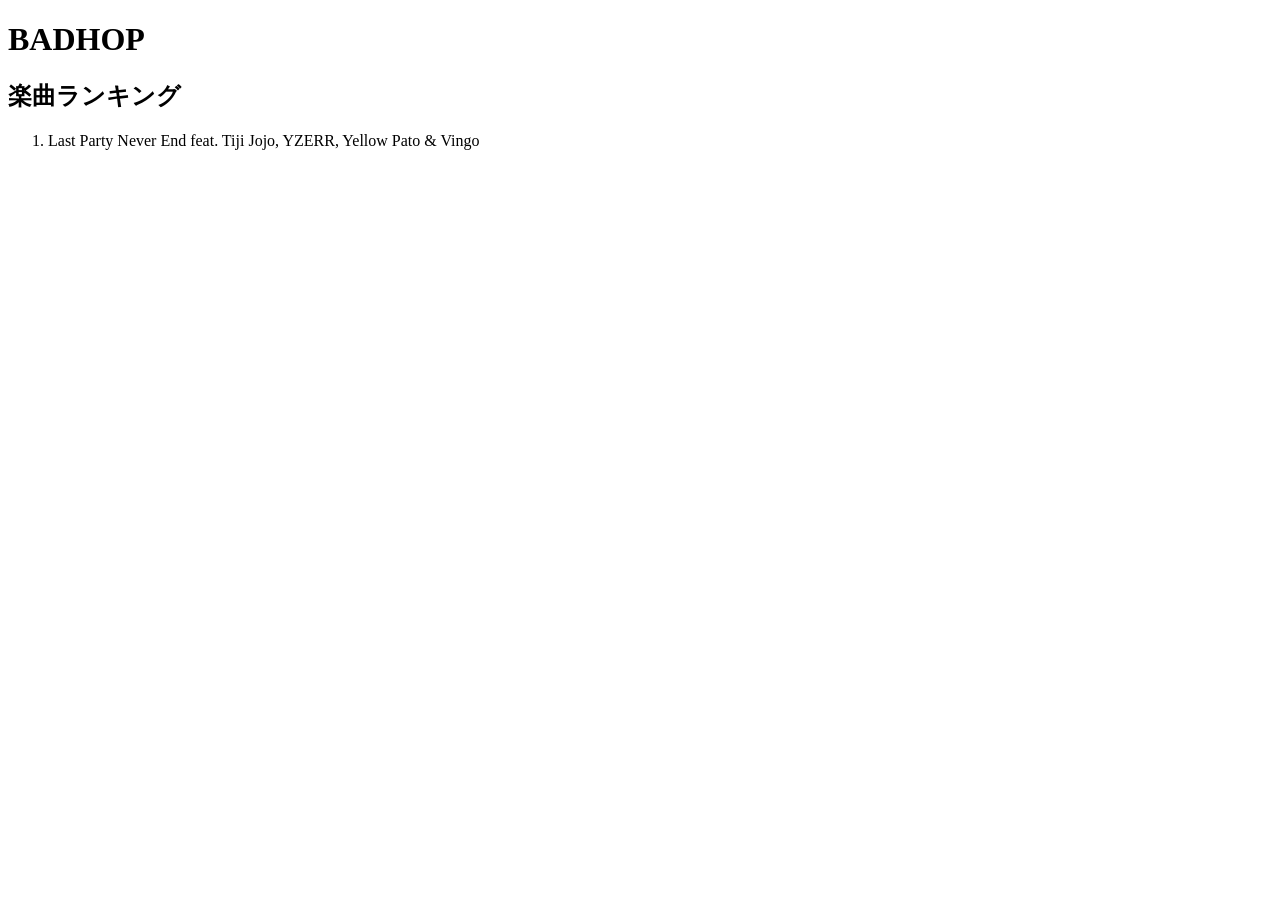
==== BADHOP.html @ 113f3f45 "hiphop" ====
<!DOCTYPE html>
<html lang="ja">
  <head>
    <meta charset="UTF-8">
    <title>HIPHOP MUSIC</title>
  </head>

  <body>
    <h1>BADHOP</h1>
    <h2>楽曲ランキング</h2>
    <ol>
      <li>
      <p>Last Party Never End feat. Tiji Jojo, YZERR, Yellow Pato & Vingo</p>
      <iframe width="560" height="315" src="https://www.youtube.com/embed/NcMfwZ8AgRI?si=Ro3HH4Nn8iG5pJOE&amp;controls=0" title="YouTube video player" frameborder="0" allow="accelerometer; autoplay; clipboard-write; encrypted-media; gyroscope; picture-in-picture; web-share" referrerpolicy="strict-origin-when-cross-origin" allowfullscreen></iframe>
      </li>
      
    </ol>
  </body>
</html>
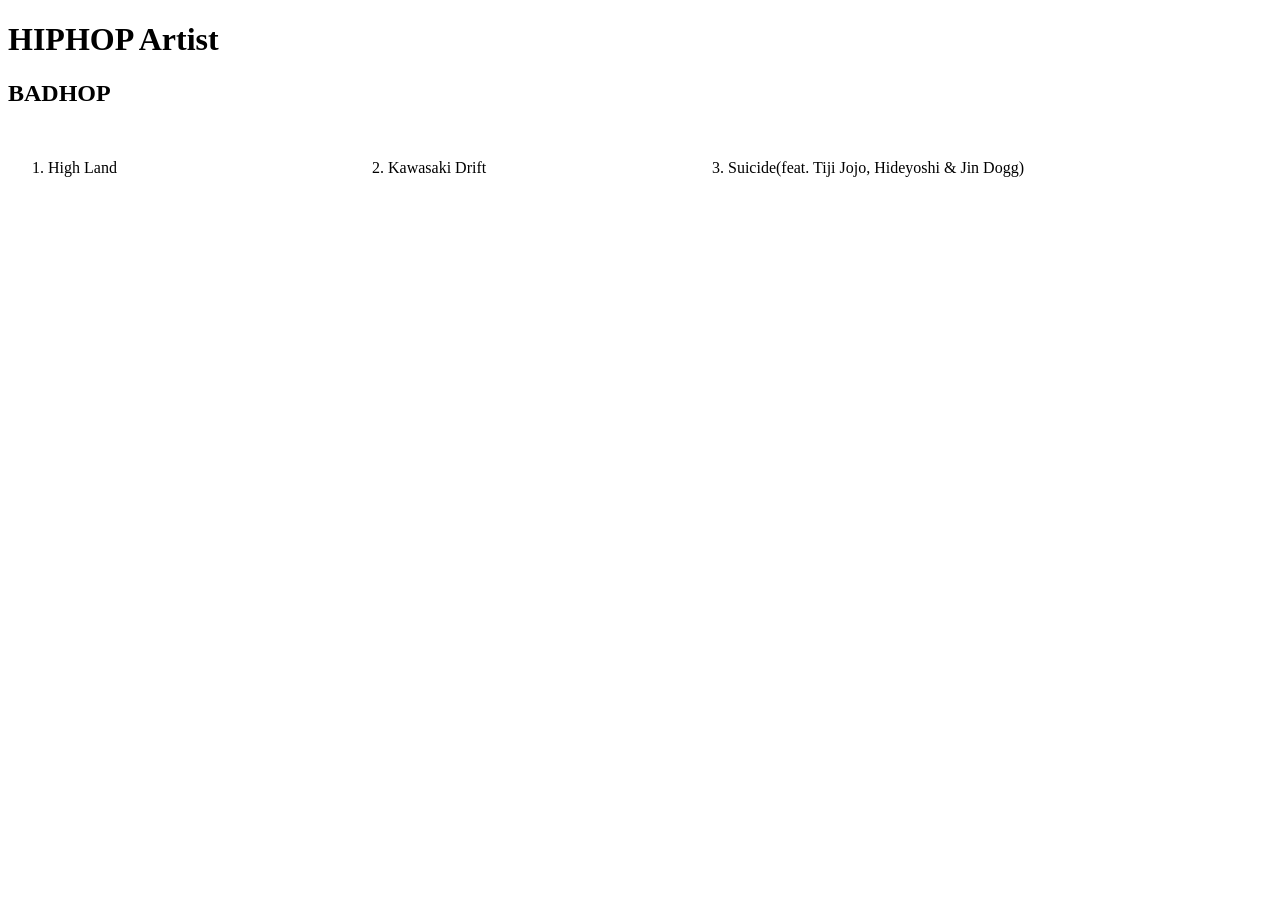
==== commit ca1e9cc3: "cssもちょっと" ====
--- a/BADHOP.html
+++ b/BADHOP.html
@@ -3,17 +3,60 @@
   <head>
     <meta charset="UTF-8">
     <title>HIPHOP MUSIC</title>
+    <style>
+      .song {
+        display: flex;
+        align-items: flex-start;
+        gap: 20px;
+        margin-bottom: 30px;
+      }
+
+      .song-text{
+        width: 300px;
+      }
+
+      .side{
+        display: flex;
+        align-items: center;
+        gap: 20px;
+        margin-bottom: 30px;
+      }
+
+      .high{
+        height:60px;
+      }
+    </style>
   </head>
 
   <body>
-    <h1>BADHOP</h1>
-    <h2>楽曲ランキング</h2>
-    <ol>
-      <li>
-      <p>Last Party Never End feat. Tiji Jojo, YZERR, Yellow Pato & Vingo</p>
-      <iframe width="560" height="315" src="https://www.youtube.com/embed/NcMfwZ8AgRI?si=Ro3HH4Nn8iG5pJOE&amp;controls=0" title="YouTube video player" frameborder="0" allow="accelerometer; autoplay; clipboard-write; encrypted-media; gyroscope; picture-in-picture; web-share" referrerpolicy="strict-origin-when-cross-origin" allowfullscreen></iframe>
-      </li>
-      
-    </ol>
+    <h1>HIPHOP Artist</h1>
+    <h2>BADHOP
+    </h2>
+    <div class="song">
+      <div class="song-text">
+        <ol>
+          <div class="side">
+            <li>
+              <div class="high">
+                <p>High Land</p>
+              </div>
+              <iframe width="320" height="180" src="https://www.youtube.com/embed/ED-kdgPsnPI" title="High Land" frameborder="0" allow="accelerometer; autoplay; clipboard-write; encrypted-media; gyroscope; picture-in-picture; web-share" referrerpolicy="strict-origin-when-cross-origin" allowfullscreen></iframe>
+            </li>
+            <li>
+              <div class="high">
+                <p>Kawasaki Drift</p>
+              </div>
+              <iframe width="320" height="180" src="https://www.youtube.com/embed/I4t8Fuk-SCQ" title="Kawasaki Drift" frameborder="0" allow="accelerometer; autoplay; clipboard-write; encrypted-media; gyroscope; picture-in-picture; web-share" referrerpolicy="strict-origin-when-cross-origin" allowfullscreen></iframe>
+            </li>
+            <li>
+              <div class="high">
+                <p>Suicide(feat. Tiji Jojo, Hideyoshi & Jin Dogg)</p>
+              </div>
+              <iframe width="320" height="180" src="https://www.youtube.com/embed/QhTCHikzdo8" title="Suicide" frameborder="0" allow="accelerometer; autoplay; clipboard-write; encrypted-media; gyroscope; picture-in-picture; web-share" referrerpolicy="strict-origin-when-cross-origin" allowfullscreen></iframe>
+            </li>
+          </div>
+        </ol>
+      </div>
+    </div>
   </body>
 </html>
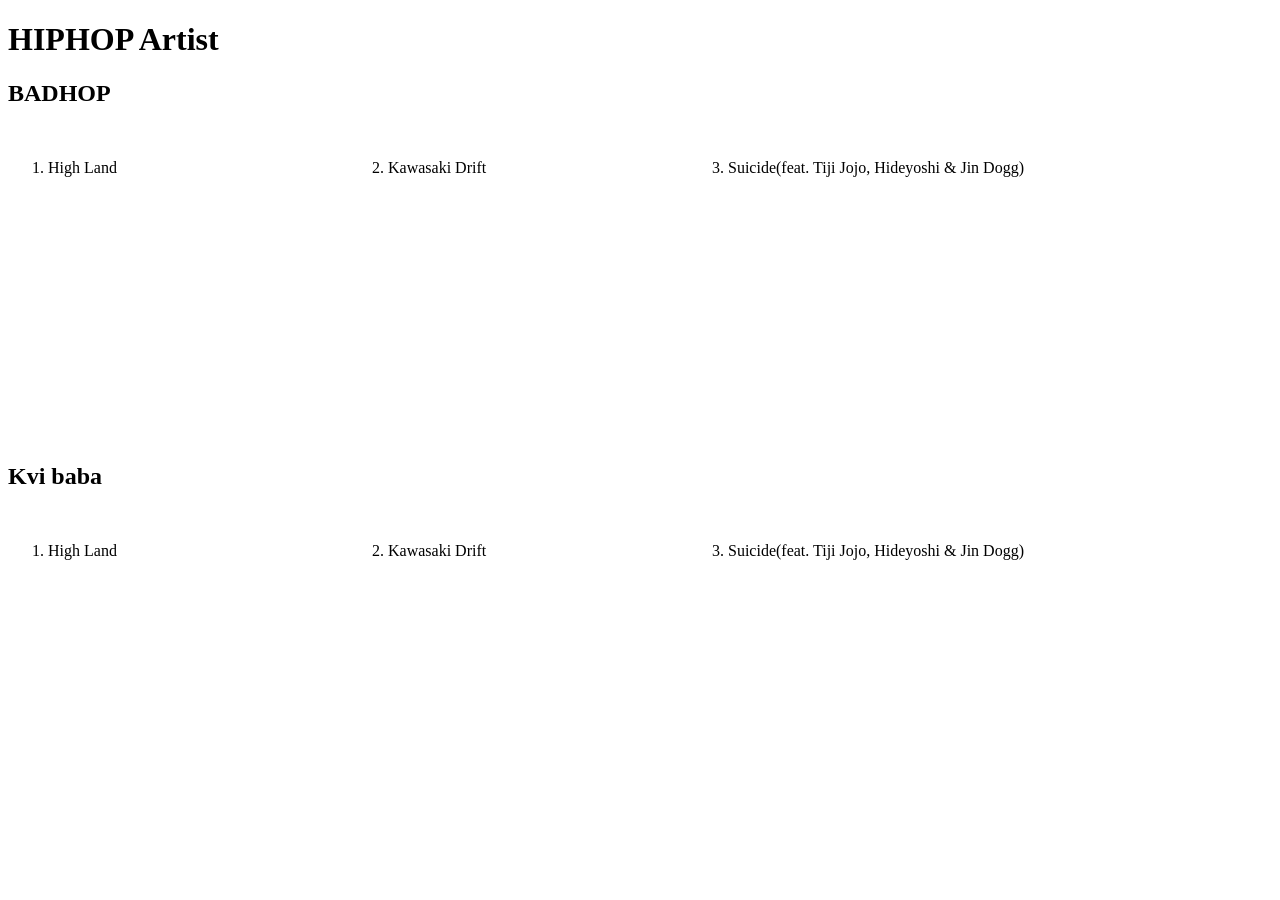
==== commit 3747ea07: "2人目" ====
--- a/BADHOP.html
+++ b/BADHOP.html
@@ -58,5 +58,35 @@
         </ol>
       </div>
     </div>
+
+    <h2>Kvi baba</h2>
+    <div class="song">
+      <div class="song-text">
+        <ol>
+          <div class="side">
+            <li>
+              <div class="high">
+                <p>High Land</p>
+              </div>
+              <iframe width="320" height="180" src="https://www.youtube.com/embed/ED-kdgPsnPI" title="High Land" frameborder="0" allow="accelerometer; autoplay; clipboard-write; encrypted-media; gyroscope; picture-in-picture; web-share" referrerpolicy="strict-origin-when-cross-origin" allowfullscreen></iframe>
+            </li>
+            <li>
+              <div class="high">
+                <p>Kawasaki Drift</p>
+              </div>
+              <iframe width="320" height="180" src="https://www.youtube.com/embed/I4t8Fuk-SCQ" title="Kawasaki Drift" frameborder="0" allow="accelerometer; autoplay; clipboard-write; encrypted-media; gyroscope; picture-in-picture; web-share" referrerpolicy="strict-origin-when-cross-origin" allowfullscreen></iframe>
+            </li>
+            <li>
+              <div class="high">
+                <p>Suicide(feat. Tiji Jojo, Hideyoshi & Jin Dogg)</p>
+              </div>
+              <iframe width="320" height="180" src="https://www.youtube.com/embed/QhTCHikzdo8" title="Suicide" frameborder="0" allow="accelerometer; autoplay; clipboard-write; encrypted-media; gyroscope; picture-in-picture; web-share" referrerpolicy="strict-origin-when-cross-origin" allowfullscreen></iframe>
+            </li>
+          </div>
+        </ol>
+      </div>
+    </div>
+
+    <h2></h2>
   </body>
 </html>
